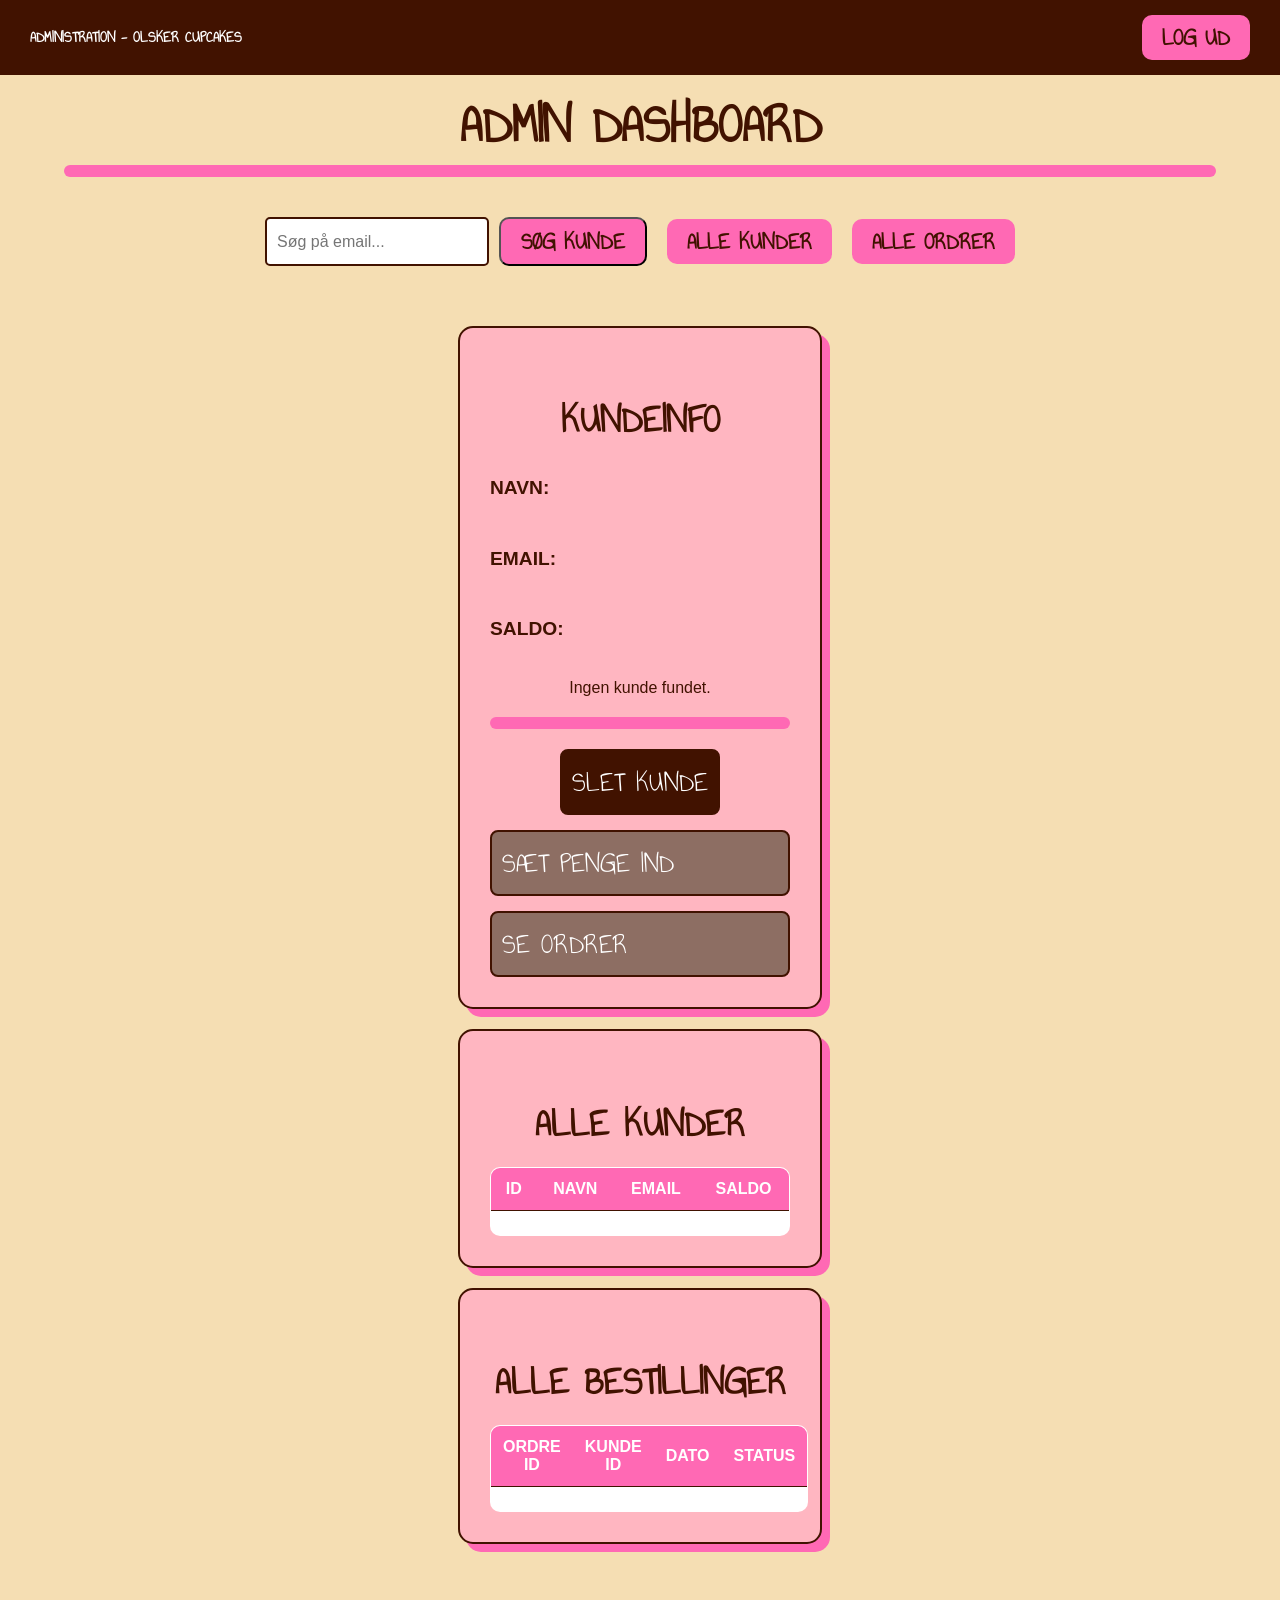
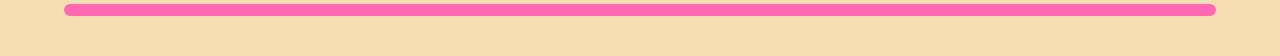
==== src/main/resources/templates/admin.html @ 8b6302e8 "admin+kunde done, css updated accordingly and sql scripts updated with newest version" ====
<!DOCTYPE html>
<html xmlns="http://www.w3.org/1999/xhtml" xmlns:th="http://www.thymeleaf.org">
<head>
    <link rel="preconnect" href="https://fonts.googleapis.com">
    <link rel="preconnect" href="https://fonts.gstatic.com" crossorigin>
    <link href="https://fonts.googleapis.com/css2?family=Annie+Use+Your+Telescope&display=swap" rel="stylesheet">
    <title>Olsker Cupcakes - ADMIN</title>
    <meta charset="UTF-8">
    <meta name="viewport" content="width=device-width, initial-scale=1.0">
    <link href="../public/css/styles.css" th:href="@{/css/styles.css}" rel="stylesheet"/>
</head>

<body>
<header class="top-bar">
    <div class="info-text">
        ADMINISTRATION - OLSKER CUPCAKES<br>
        <span class="sub-text" th:text="${session.user != null} ? 'LOGGET IND SOM ADMIN: ' + ${session.user.firstName} : 'ADMIN PANEL'"></span>
    </div>
    <div class="user-menu">
        <a href="/logout" class="btn-min-side">LOG UD</a>
    </div>
</header>

<section class="logo-container">
    <h1>ADMIN DASHBOARD</h1>
    <div class="hotpink-line-thick"></div>
</section>

<nav class="admin-nav">
    <form action="/admin/soeg" method="post" class="search-form">
        <input type="text" name="email" placeholder="Søg på email..." required>
        <button type="submit" class="btn-min-side">SØG KUNDE</button>
    </form>
    <a href="/admin/alle-kunder" class="btn-min-side">ALLE KUNDER</a>
    <a href="/admin/alle-ordrer" class="btn-min-side">ALLE ORDRER</a>
</nav>

<main class="admin-content">

    <section th:if="${valgtVisning == 'soeg'}" class="selection-box user-details">
        <h2 class="view-title">KUNDEINFO</h2>
        <div class="info-grid" th:if="${foundUser != null}">
            <p><strong>NAVN:</strong> <span th:text="${foundUser.firstName} + ' ' + ${foundUser.lastName}"></span></p>
            <p><strong>EMAIL:</strong> <span th:text="${foundUser.email}"></span></p>
            <p><strong>SALDO:</strong> <span th:text="${foundUser.balance} + ' kr.'"></span></p>
        </div>

        <p class="centered-content" th:if="${foundUser == null}">Ingen kunde fundet.</p>

        <div class="hotpink-line-thick spacer-line"></div>

        <div class="admin-actions" th:if="${foundUser != null}">
            <form action="/admin/slet-kunde" method="post">
                <input type="hidden" name="user_id" th:value="${foundUser.userId}">
                <button type="submit" class="btn-tilfoej" style="background-color: #411200;">SLET KUNDE</button>
            </form>
            <a th:href="@{/admin/opdater-saldo(id=${foundUser.userId})}" class="btn-tilfoej">SÆT PENGE IND</a>
            <a th:href="@{/admin/kunde-ordrer(id=${foundUser.userId})}" class="btn-tilfoej">SE ORDRER</a>
        </div>
    </section>

    <section th:if="${valgtVisning == 'alle-kunder'}" class="selection-box user-details" style="max-width: 900px;">
        <h2 class="view-title">ALLE KUNDER</h2>
        <table class="data-table">
            <thead>
            <tr>
                <th>ID</th>
                <th>NAVN</th>
                <th>EMAIL</th>
                <th>SALDO</th>
            </tr>
            </thead>
            <tbody>
            <tr th:each="u : ${brugerListe}">
                <td th:text="${u.userId}"></td>
                <td th:text="${u.firstName} + ' ' + ${u.lastName}"></td>
                <td th:text="${u.email}"></td>
                <td th:text="${u.balance} + ' kr.'"></td>
            </tr>
            </tbody>
        </table>
    </section>

    <section th:if="${valgtVisning == 'alle-ordrer'}" class="selection-box user-details" style="max-width: 900px;">
        <h2 class="view-title">ALLE BESTILLINGER</h2>
        <table class="data-table">
            <thead>
            <tr>
                <th>ORDRE ID</th>
                <th>KUNDE ID</th>
                <th>DATO</th>
                <th>STATUS</th>
            </tr>
            </thead>
            <tbody>
            <tr th:each="o : ${alleOrdrer}">
                <td th:text="${o.orderId}"></td>
                <td th:text="${o.userId}"></td>
                <td th:text="${o.createdAt}"></td>
                <td th:text="${o.status}"></td>
            </tr>
            </tbody>
        </table>
    </section>

</main>

<footer class="bottom-decoration">
    <div class="hotpink-line-thick"></div>
</footer>
</body>
</html>
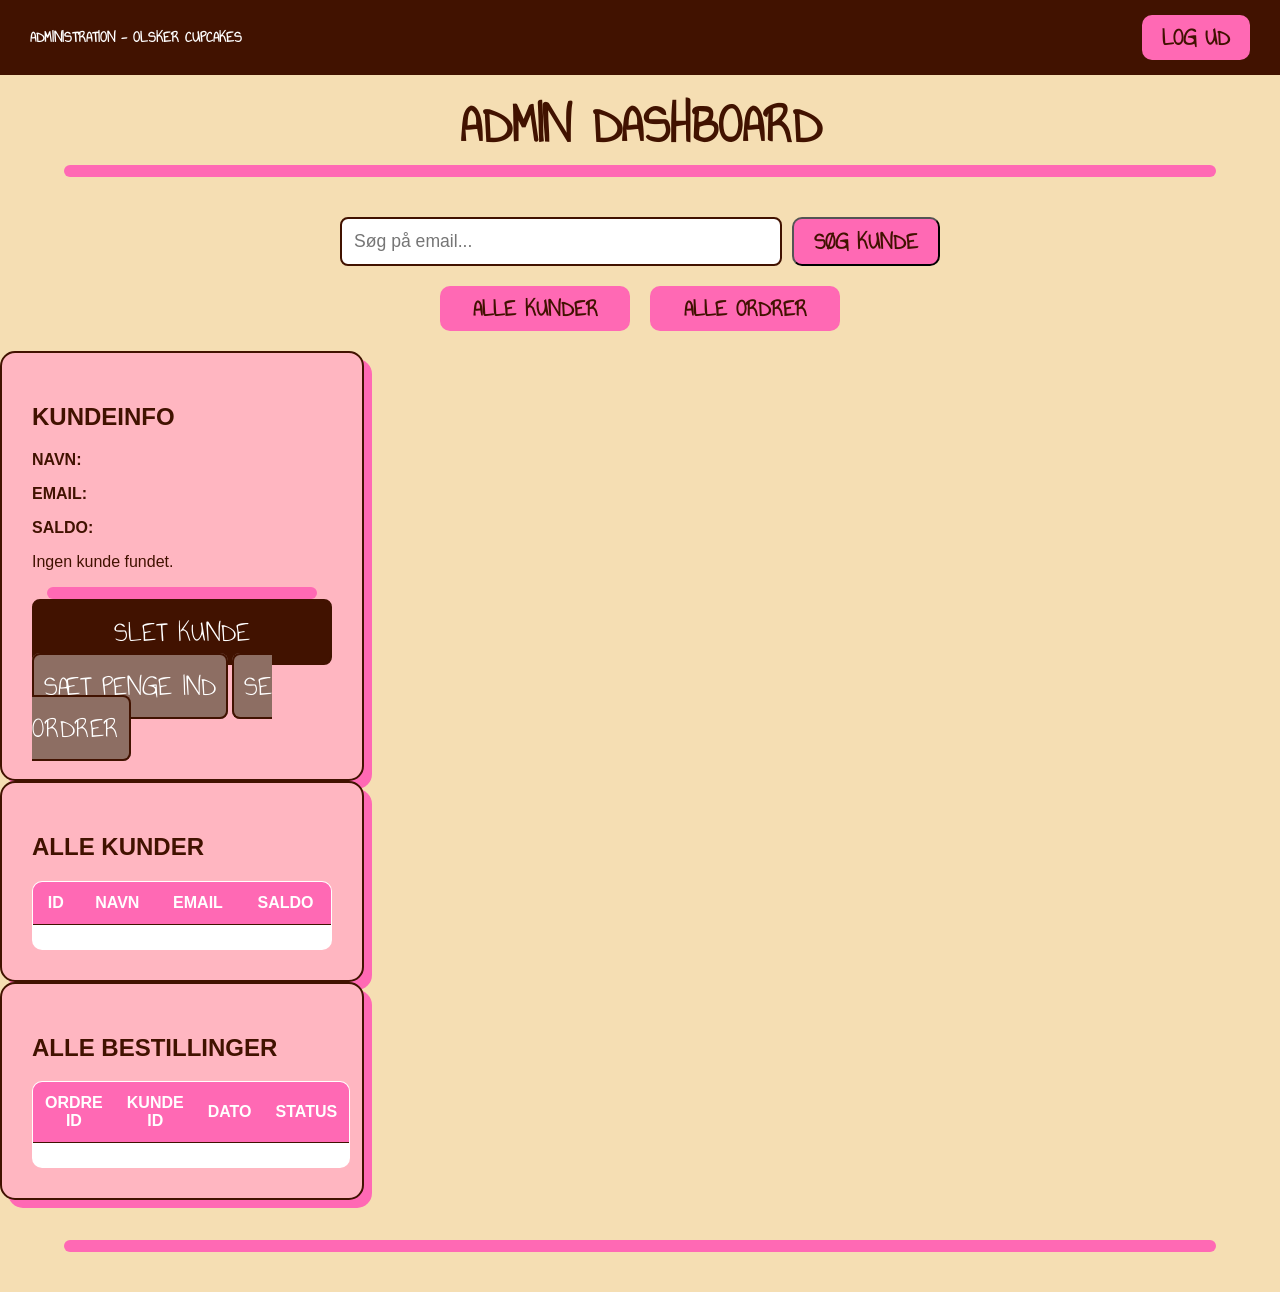
==== commit 2935acef: "admin.html updated, endpoint in Controller. Admin inserted into DB" ====
--- a/src/main/resources/templates/admin.html
+++ b/src/main/resources/templates/admin.html
@@ -27,12 +27,17 @@
 </section>
 
 <nav class="admin-nav">
-    <form action="/admin/soeg" method="post" class="search-form">
-        <input type="text" name="email" placeholder="Søg på email..." required>
-        <button type="submit" class="btn-min-side">SØG KUNDE</button>
-    </form>
-    <a href="/admin/alle-kunder" class="btn-min-side">ALLE KUNDER</a>
-    <a href="/admin/alle-ordrer" class="btn-min-side">ALLE ORDRER</a>
+    <div class="search-wrap">
+        <form action="/admin/soeg" method="post" class="search-form">
+            <input type="text" name="email" placeholder="Søg på email..." required>
+            <button type="submit" class="btn-min-side">SØG KUNDE</button>
+        </form>
+    </div>
+
+    <div class="button-wrap">
+        <a href="/admin/alle-kunder" class="btn-min-side">ALLE KUNDER</a>
+        <a href="/admin/alle-ordrer" class="btn-min-side">ALLE ORDRER</a>
+    </div>
 </nav>
 
 <main class="admin-content">
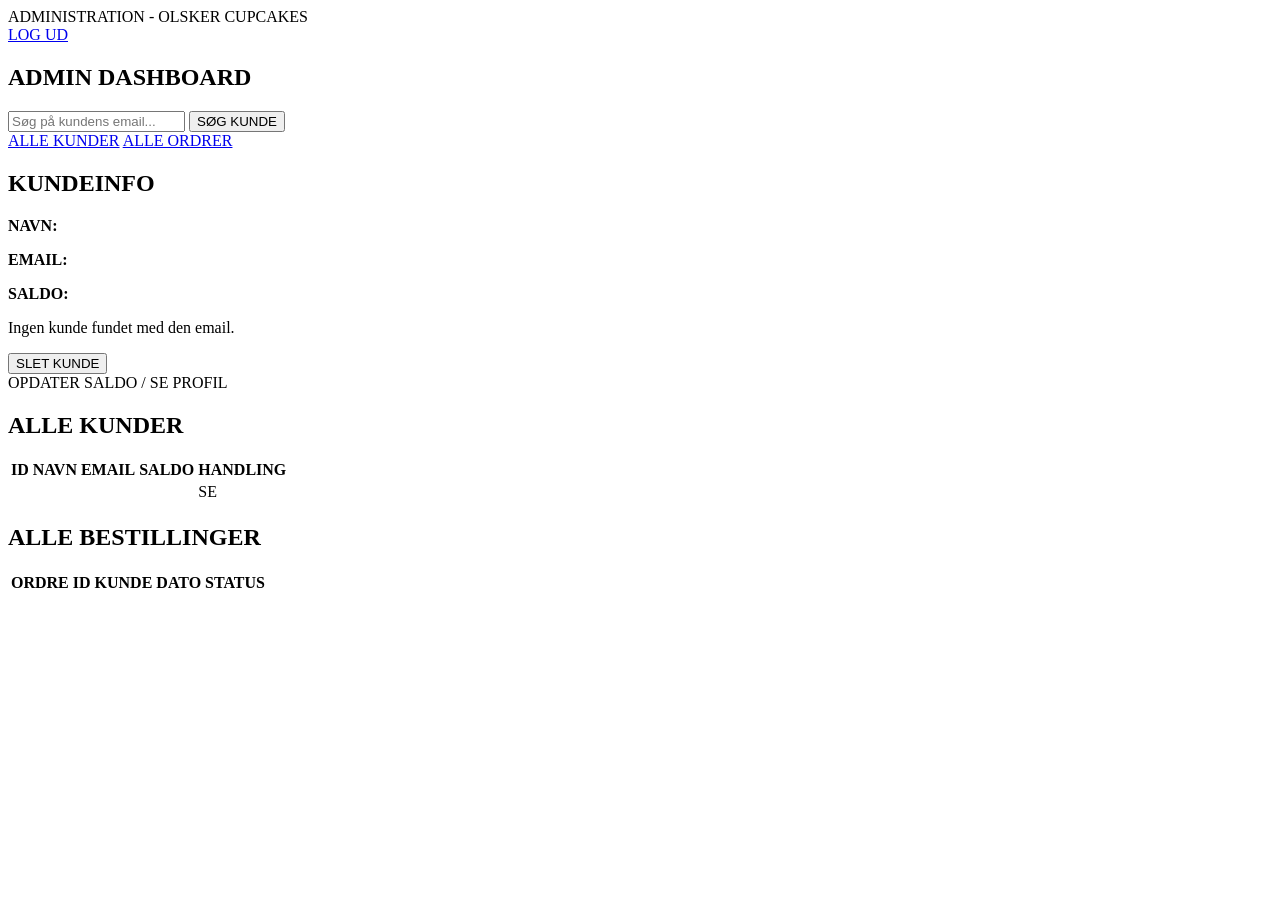
==== commit c3314148: "payment works" ====
--- a/src/main/resources/templates/admin.html
+++ b/src/main/resources/templates/admin.html
@@ -7,14 +7,14 @@
     <title>Olsker Cupcakes - ADMIN</title>
     <meta charset="UTF-8">
     <meta name="viewport" content="width=device-width, initial-scale=1.0">
-    <link href="../public/css/styles.css" th:href="@{/css/styles.css}" rel="stylesheet"/>
+    <link href="/css/styles.css" th:href="@{/css/styles.css}" rel="stylesheet"/>
 </head>
 
 <body>
 <header class="top-bar">
     <div class="info-text">
         ADMINISTRATION - OLSKER CUPCAKES<br>
-        <span class="sub-text" th:text="${session.user != null} ? 'LOGGET IND SOM ADMIN: ' + ${session.user.firstName} : 'ADMIN PANEL'"></span>
+        <span class="sub-text" th:text="${session.currentUser != null} ? 'LOGGET IND SOM ADMIN: ' + ${session.currentUser.firstName} : 'ADMIN PANEL'"></span>
     </div>
     <div class="user-menu">
         <a href="/logout" class="btn-min-side">LOG UD</a>
@@ -29,7 +29,7 @@
 <nav class="admin-nav">
     <div class="search-wrap">
         <form action="/admin/soeg" method="post" class="search-form">
-            <input type="text" name="email" placeholder="Søg på email..." required>
+            <input type="text" name="email" placeholder="Søg på kundens email..." required>
             <button type="submit" class="btn-min-side">SØG KUNDE</button>
         </form>
     </div>
@@ -50,21 +50,21 @@
             <p><strong>SALDO:</strong> <span th:text="${foundUser.balance} + ' kr.'"></span></p>
         </div>
 
-        <p class="centered-content" th:if="${foundUser == null}">Ingen kunde fundet.</p>
+        <p class="centered-content" th:if="${foundUser == null}">Ingen kunde fundet med den email.</p>
 
-        <div class="hotpink-line-thick spacer-line"></div>
+        <div class="hotpink-line-thick spacer-line" th:if="${foundUser != null}"></div>
 
         <div class="admin-actions" th:if="${foundUser != null}">
-            <form action="/admin/slet-kunde" method="post">
+            <form action="/admin/slet-kunde" method="post" onsubmit="return confirm('Er du sikker på du vil slette denne kunde?')">
                 <input type="hidden" name="user_id" th:value="${foundUser.userId}">
-                <button type="submit" class="btn-tilfoej" style="background-color: #411200;">SLET KUNDE</button>
+                <button type="submit" class="btn-slet">SLET KUNDE</button>
             </form>
-            <a th:href="@{/admin/opdater-saldo(id=${foundUser.userId})}" class="btn-tilfoej">SÆT PENGE IND</a>
-            <a th:href="@{/admin/kunde-ordrer(id=${foundUser.userId})}" class="btn-tilfoej">SE ORDRER</a>
+
+            <a th:href="@{/admin/kunde-detaljer(id=${foundUser.userId})}" class="btn-tilfoej">OPDATER SALDO / SE PROFIL</a>
         </div>
     </section>
 
-    <section th:if="${valgtVisning == 'alle-kunder'}" class="selection-box user-details" style="max-width: 900px;">
+    <section th:if="${valgtVisning == 'alle-kunder'}" class="selection-box user-details wide-box">
         <h2 class="view-title">ALLE KUNDER</h2>
         <table class="data-table">
             <thead>
@@ -73,6 +73,7 @@
                 <th>NAVN</th>
                 <th>EMAIL</th>
                 <th>SALDO</th>
+                <th>HANDLING</th>
             </tr>
             </thead>
             <tbody>
@@ -81,37 +82,22 @@
                 <td th:text="${u.firstName} + ' ' + ${u.lastName}"></td>
                 <td th:text="${u.email}"></td>
                 <td th:text="${u.balance} + ' kr.'"></td>
+                <td><a th:href="@{/admin/kunde-detaljer(id=${u.userId})}" class="btn-min-side">SE</a></td>
             </tr>
             </tbody>
         </table>
     </section>
 
-    <section th:if="${valgtVisning == 'alle-ordrer'}" class="selection-box user-details" style="max-width: 900px;">
+    <section th:if="${valgtVisning == 'alle-ordrer'}" class="selection-box user-details wide-box">
         <h2 class="view-title">ALLE BESTILLINGER</h2>
         <table class="data-table">
             <thead>
             <tr>
                 <th>ORDRE ID</th>
-                <th>KUNDE ID</th>
+                <th>KUNDE</th>
                 <th>DATO</th>
                 <th>STATUS</th>
             </tr>
             </thead>
             <tbody>
-            <tr th:each="o : ${alleOrdrer}">
-                <td th:text="${o.orderId}"></td>
-                <td th:text="${o.userId}"></td>
-                <td th:text="${o.createdAt}"></td>
-                <td th:text="${o.status}"></td>
-            </tr>
-            </tbody>
-        </table>
-    </section>
-
-</main>
-
-<footer class="bottom-decoration">
-    <div class="hotpink-line-thick"></div>
-</footer>
-</body>
-</html>+            <tr
